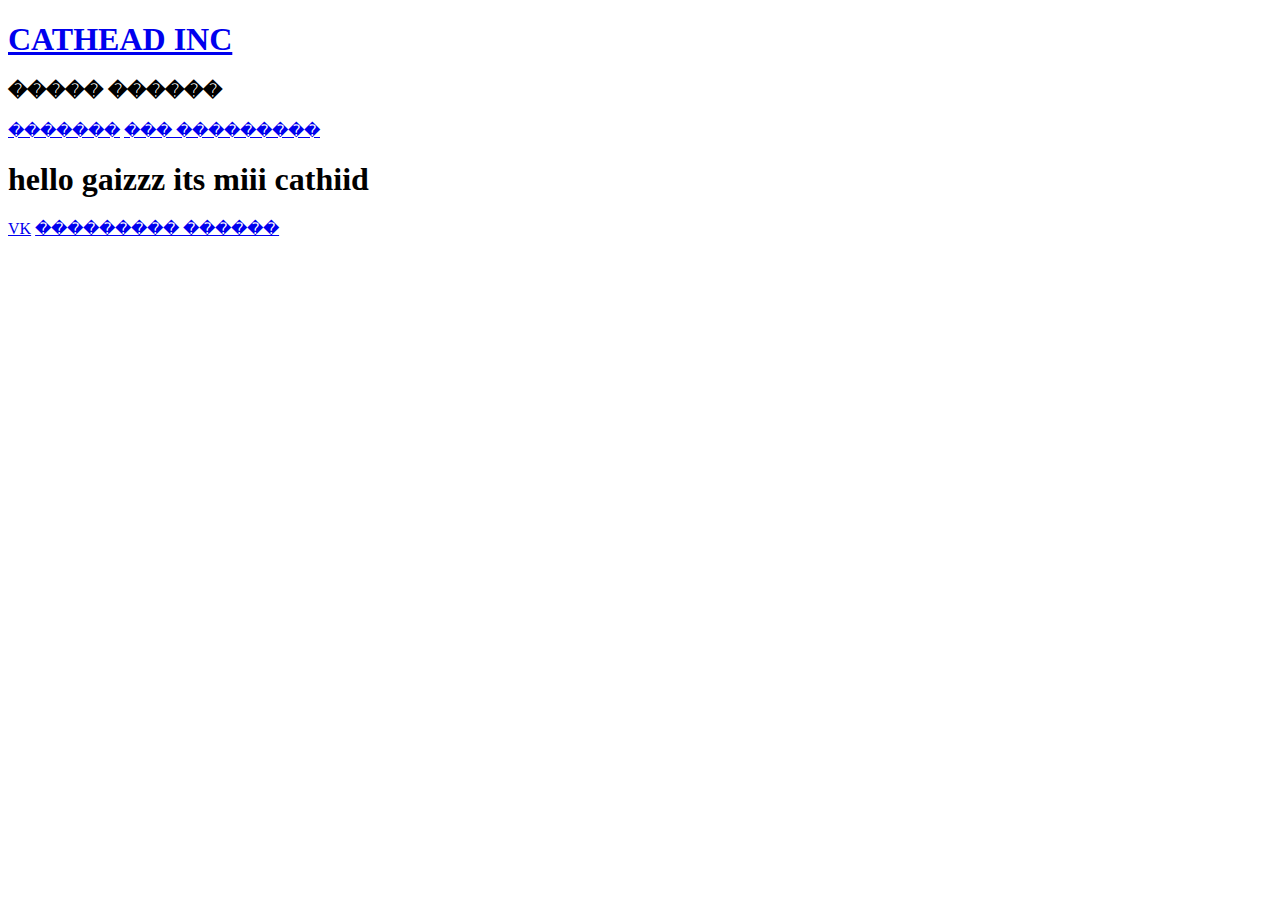
==== index.html @ d75dce57 "Add files via upload" ====
<!DOCTYPE html>
<html lang="ru">
<head>
<meta charset="utf-8">
<title>cathead</title>
</head>
<body id="top">

<header>
    <h1>
      <a href="index.html">CATHEAD INC</a>
    </h1>
    <h3>����� ������</h3>
    <nav>
      <a href="index.html">�������</a>
      <a href="str2.html">��� ���������</a>
    </nav>	
  </header>

<h1>hello gaizzz its miii cathiid</h1>
<a href="http://vk.com/cathead" target="_blank">VK</a>
<a href="#top">��������� ������</a>
</body>
</html>
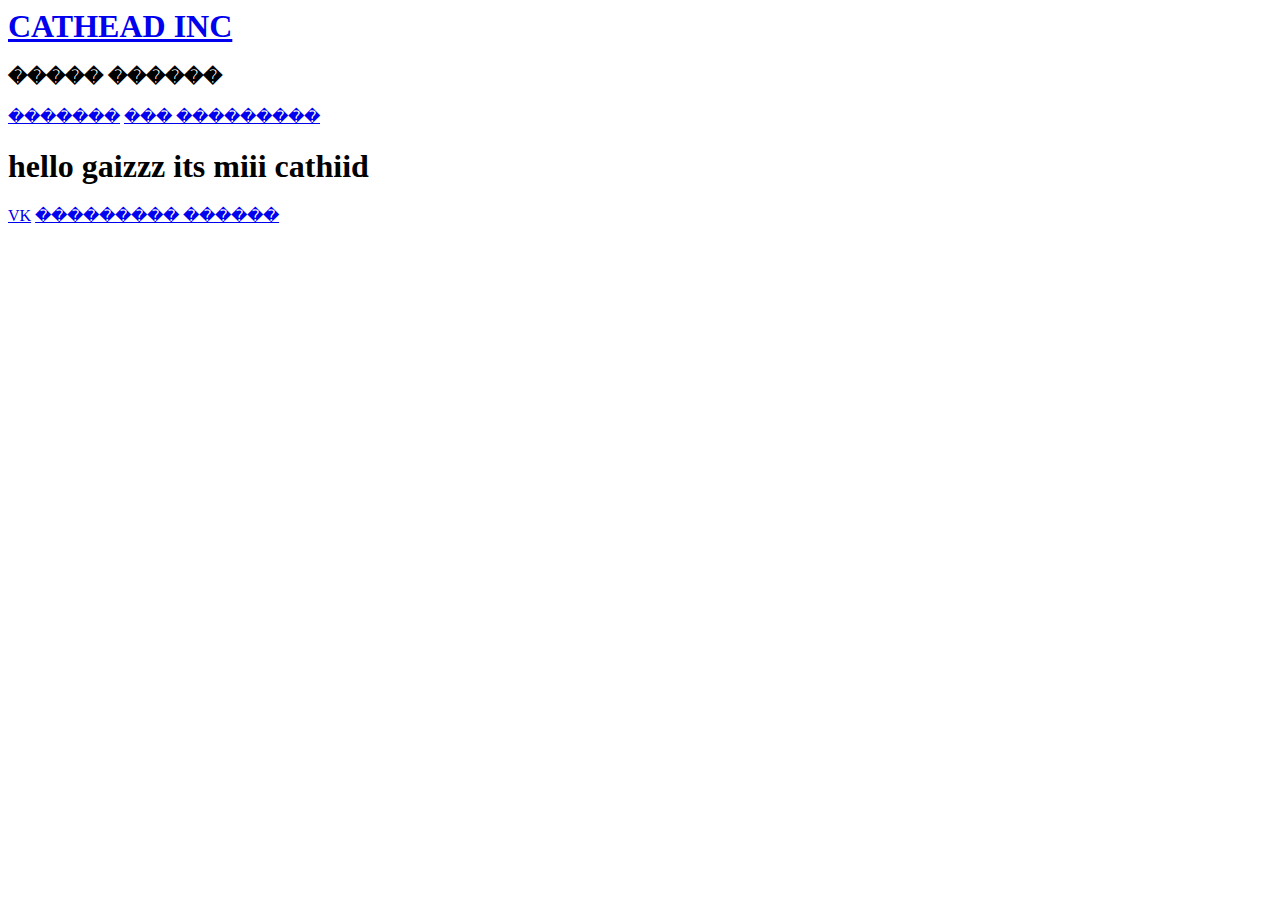
==== commit 528ff000: "Add files via upload" ====
--- a/index.html
+++ b/index.html
@@ -1,5 +1,4 @@
-<!DOCTYPE html>
-<html lang="ru">
+<html>
 <head>
 <meta charset="utf-8">
 <title>cathead</title>
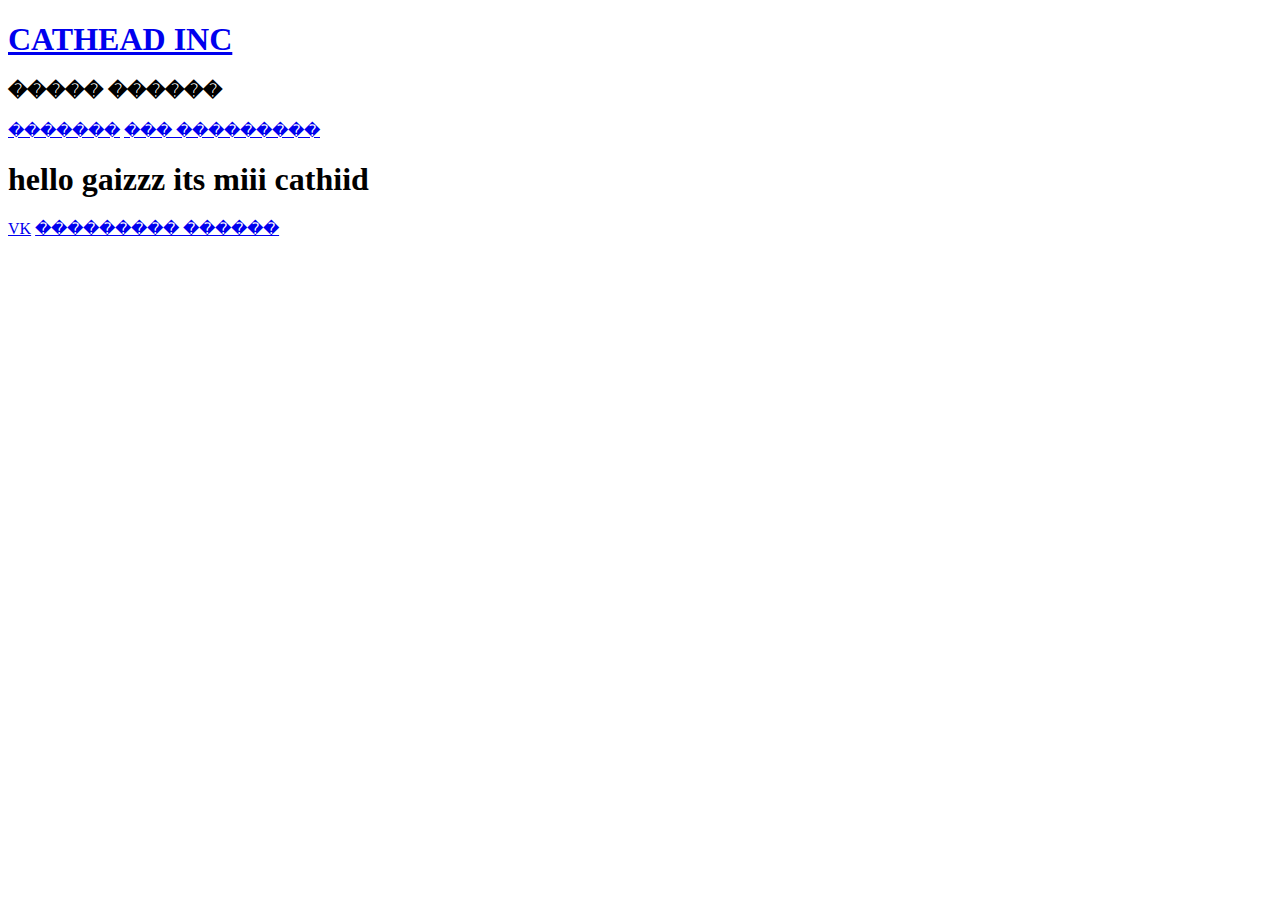
==== commit 37295f04: "Add files via upload" ====
--- a/index.html
+++ b/index.html
@@ -1,9 +1,10 @@
-<html>
+<!DOCTYPE html>
+<html lang="ru">
 <head>
 <meta charset="utf-8">
 <title>cathead</title>
 </head>
-<body id="top">
+<body>
 
 <header>
     <h1>
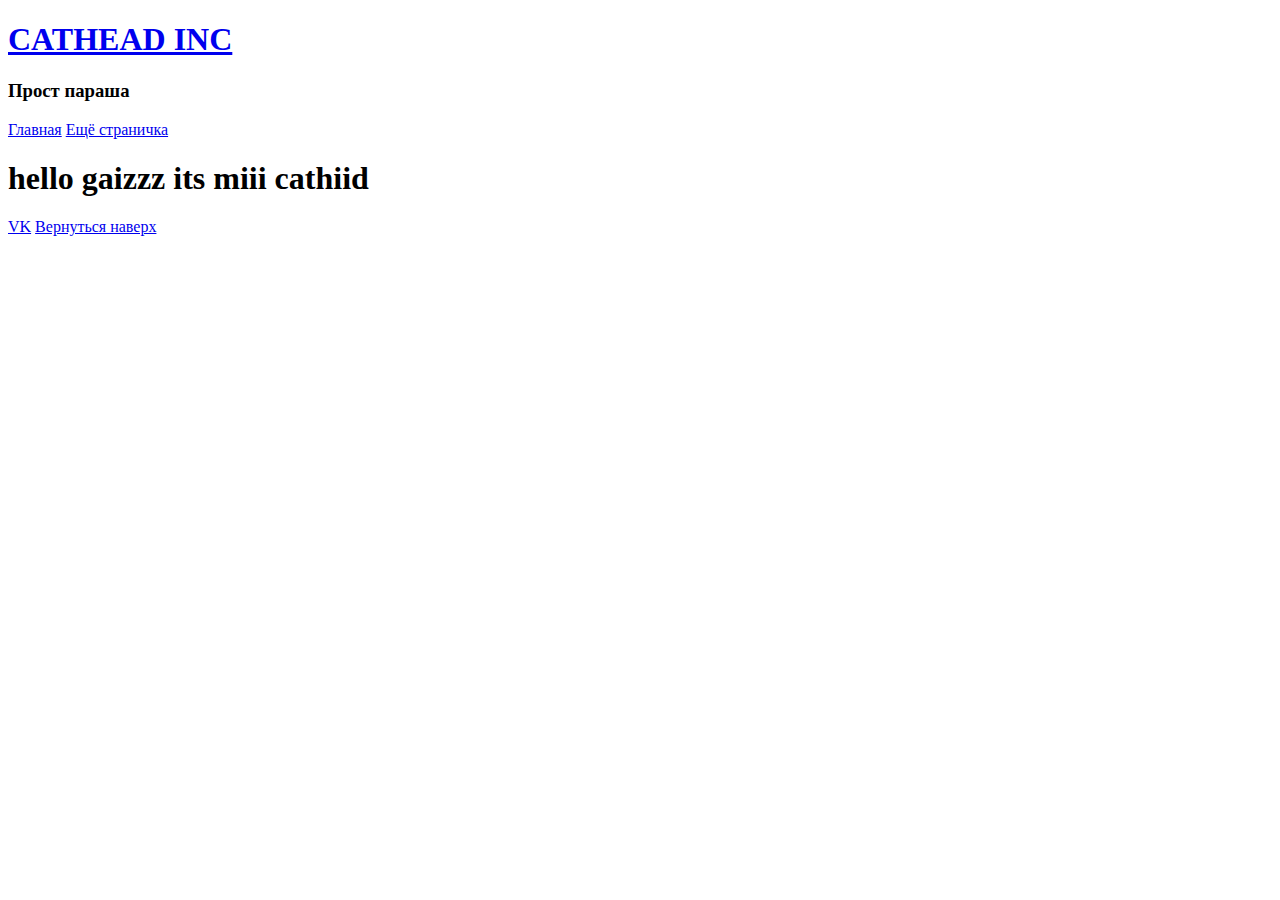
==== commit b81aca88: "Add files via upload" ====
--- a/index.html
+++ b/index.html
@@ -1,10 +1,10 @@
 <!DOCTYPE html>
 <html lang="ru">
 <head>
-<meta charset="utf-8">
+<meta charset="windows-1251">
 <title>cathead</title>
 </head>
-<body>
+<body id="top">
 
 <header>
     <h1>
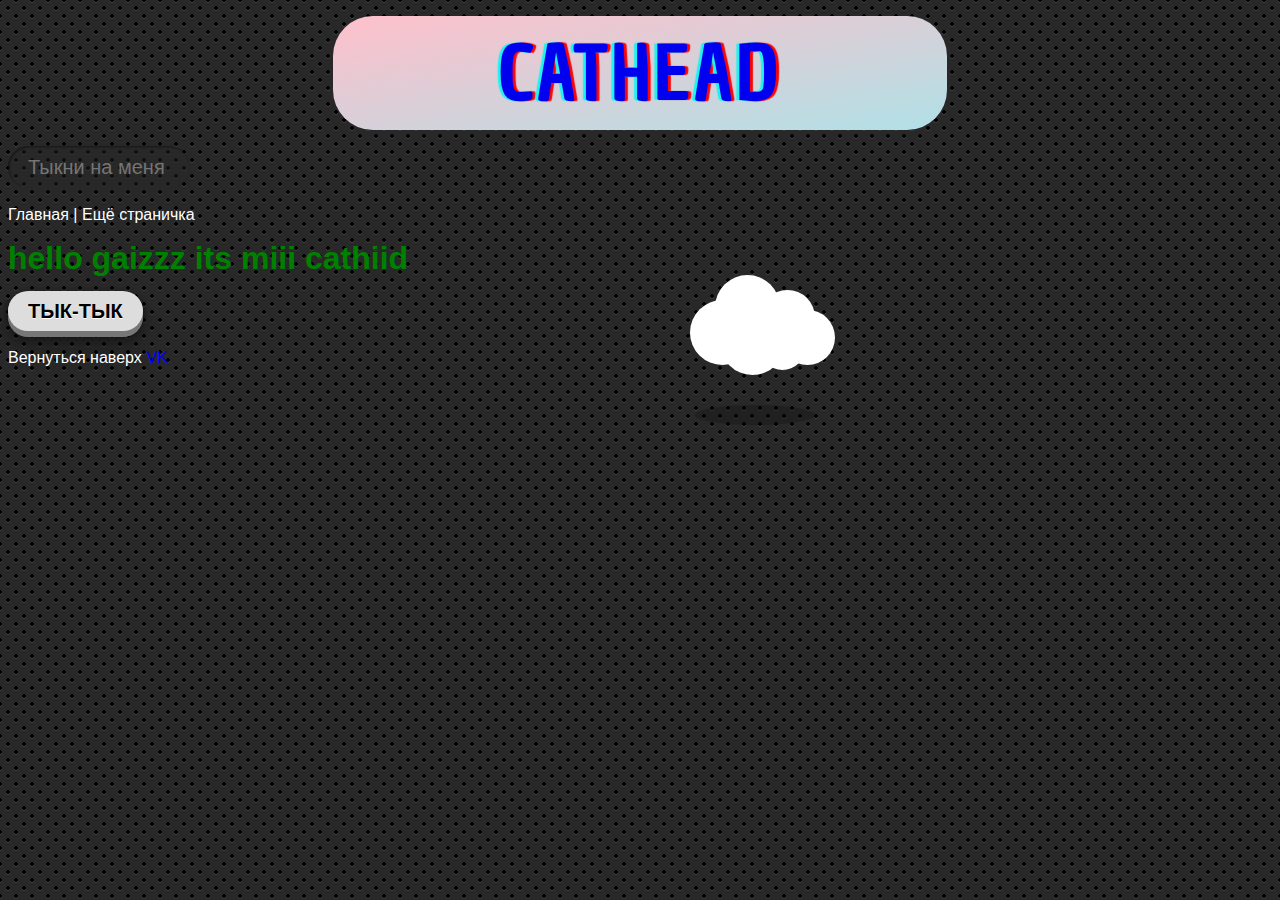
==== commit e7b5df96: "Add files via upload" ====
--- a/index.html
+++ b/index.html
@@ -1,24 +1,35 @@
-<!DOCTYPE html>
+﻿<!DOCTYPE html>
 <html lang="ru">
 <head>
-<meta charset="windows-1251">
+<meta charset="utf-8">
+<link href="style.css" rel="stylesheet">
 <title>cathead</title>
 </head>
-<body id="top">
+<body id="top">  <!-- цвет ссылок и фона -->
 
-<header>
-    <h1>
-      <a href="index.html">CATHEAD INC</a>
-    </h1>
-    <h3>����� ������</h3>
-    <nav>
-      <a href="index.html">�������</a>
-      <a href="str2.html">��� ���������</a>
+  <header>
+    
+ <p><div class="gradient" style="text-align: center"> <div class="anaglyph">
+   <a href="index.html">CATHEAD</a> </div> </div>
+    <link async href="http://fonts.googleapis.com/css?family=Chau%20Philomene%20One" data-          generated="http://enjoycss.com" rel="stylesheet" type="text/css"/><p>
+
+<input class="button" placeholder="Тыкни на меня" />
+
+        <nav>
+      <p><a href="index.html" style="color: white">Главная |</a>
+      <a href="str2.html" style="color: white">Ещё страничка</a><p>   <!-- <p> это блок -->
     </nav>	
   </header>
 
-<h1>hello gaizzz its miii cathiid</h1>
-<a href="http://vk.com/cathead" target="_blank">VK</a>
-<a href="#top">��������� ������</a>
+<h1 style="color: green">hello gaizzz its miii cathiid</h1>
+
+<div class="enjoy-css">ТЫК-ТЫК</div>
+
+
+<p><a href="#top" style="color: white">Вернуться наверх</a>
+<a href="http://vk.com/cathead" style="color: blue" target="_blank">VK</a><p>
+
+<div class="cloudy"></div>
+
 </body>
 </html>--- a/style.css
+++ b/style.css
@@ -0,0 +1,170 @@
+body {
+  background:
+radial-gradient(black 15%, transparent 16%) 0 0,
+radial-gradient(black 15%, transparent 16%) 8px 8px,
+radial-gradient(rgba(255,255,255,.1) 15%, transparent 20%) 0 1px,
+radial-gradient(rgba(255,255,255,.1) 15%, transparent 20%) 8px 9px;
+background-color:#282828;
+background-size:16px 16px;
+font: 300 16px/22px "Roboto", "Open Sans", "Helvetica Neue", Helvetica, Arial, sans-serif;
+}
+
+a {
+  text-decoration:none;
+}
+
+.gradient {
+  height: 100px;
+  width: 600px;
+  margin: auto;
+  background: linear-gradient(to top left, powderblue, pink);
+padding: 7px;
+border-radius: 40px;
+}
+.notice-success {
+  background: #67b11c url("http://community.edgecast.steamstatic.com/economy/emoticon/SYMSheart") 20px 50% no-repeat;
+  border: 2px solid #467813;
+  border-radius: 5px;
+  color: #fff;
+  font-family: "Helvetica Neue", Helvetica, Arial, sans-serif;
+  padding: 15px 20px 15px 50px;
+}
+.anaglyph {
+  -webkit-box-sizing: content-box;
+  -moz-box-sizing: content-box;
+  box-sizing: content-box;
+  border: none;
+  font: normal 75px/normal "Chau Philomene One", Helvetica, sans-serif;
+  color: rgb(51, 51, 51);
+  text-align: center;
+  -o-text-overflow: clip;
+  text-overflow: clip;
+  letter-spacing: 3px;
+  text-shadow: -3px 0 1px rgb(30,242,241) , 3px 0 1px rgb(246,5,10) ;
+}
+
+/* ���� ������ */
+.button {
+  display: inline-block;
+  -webkit-box-sizing: border-box;
+  -moz-box-sizing: border-box;
+  box-sizing: border-box;
+  width: 182px;
+  height: 42px;
+  cursor: pointer;
+  top: 0;
+  right: 0;
+  bottom: 0;
+  left: 0;
+  padding: 0 20px;
+  overflow: hidden;
+  border: none;
+  -webkit-border-radius: 21px;
+  border-radius: 21px;
+  font: normal 20px/normal "Antic", Helvetica, sans-serif;
+  color: rgba(140,140,140,1);
+  text-decoration: normal;
+  -o-text-overflow: ellipsis;
+  text-overflow: ellipsis;
+  background: rgba(40,40,40,0.4);
+  -webkit-box-shadow: 1px 1px 2px 0 rgba(0,0,0,0.5) inset;
+  box-shadow: 1px 1px 2px 0 rgba(0,0,0,0.5) inset;
+  -webkit-transition: all 502ms cubic-bezier(0.68, -0.75, 0.265, 1.75);
+  -moz-transition: all 502ms cubic-bezier(0.68, -0.75, 0.265, 1.75);
+  -o-transition: all 502ms cubic-bezier(0.68, -0.75, 0.265, 1.75);
+  transition: all 502ms cubic-bezier(0.68, -0.75, 0.265, 1.75);
+}
+
+.button:hover {
+  color: rgba(181,181,181,1);
+  background: rgba(0,0,0,0.4);
+  -webkit-transition: all 500ms cubic-bezier(0.68, -0.75, 0.265, 1.75);
+  -moz-transition: all 500ms cubic-bezier(0.68, -0.75, 0.265, 1.75);
+  -o-transition: all 500ms cubic-bezier(0.68, -0.75, 0.265, 1.75);
+  transition: all 500ms cubic-bezier(0.68, -0.75, 0.265, 1.75);
+}
+
+.button:focus {
+  width: 213px;
+  cursor: default;
+  padding: -13px 20px 0;
+  color: rgba(255,255,255,1);
+  -webkit-transition: all 601ms cubic-bezier(0.68, -0.75, 0.265, 1.75);
+  -moz-transition: all 601ms cubic-bezier(0.68, -0.75, 0.265, 1.75);
+  -o-transition: all 601ms cubic-bezier(0.68, -0.75, 0.265, 1.75);
+  transition: all 601ms cubic-bezier(0.68, -0.75, 0.265, 1.75);
+}
+
+/* ������ */
+.enjoy-css {
+  display: inline-block;
+  -webkit-box-sizing: content-box;
+  -moz-box-sizing: content-box;
+  box-sizing: content-box;
+  cursor: pointer;
+  padding: 0 20px;
+  border: none;
+  -webkit-border-radius: 20px;
+  class="support css-property">border-radius: 20px;
+  font: normal normal bold 20px/40px "Baumans", Helvetica, sans-serif;
+  color: black;
+  -o-text-overflow: clip;
+  text-overflow: clip;
+  background: rgb(221, 221, 221);
+  -webkit-box-shadow: 0 1px 0 0 rgb(119,119,119) , 0 2px 0 0 rgb(119,119,119) , 0 3px 0 0 rgb(119,119,119) , 0 4px 0 0 rgb(119,119,119) , 0 5px 0 0 rgb(119,119,119) , 0 6px 0 0 rgb(119,119,119) , 0 0 5px 0 rgba(0,0,0,0.0980392) , 0 1px 3px 0 rgba(0,0,0,0.298039) , 0 3px 5px 0 rgba(0,0,0,0.2) , 0 5px 10px 0 rgba(0,0,0,0.247059) , 0 10px 10px 0 rgba(0,0,0,0.2) , 0 20px 20px 0 rgba(0,0,0,0.14902) ;
+  box-shadow: 0 1px 0 0 rgb(119,119,119) , 0 2px 0 0 rgb(119,119,119) , 0 3px 0 0 rgb(119,119,119) , 0 4px 0 0 rgb(119,119,119) , 0 5px 0 0 rgb(119,119,119) , 0 6px 0 0 rgb(119,119,119) , 0 0 5px 0 rgba(0,0,0,0.0980392) , 0 1px 3px 0 rgba(0,0,0,0.298039) , 0 3px 5px 0 rgba(0,0,0,0.2) , 0 5px 10px 0 rgba(0,0,0,0.247059) , 0 10px 10px 0 rgba(0,0,0,0.2) , 0 20px 20px 0 rgba(0,0,0,0.14902) ;
+  text-shadow: 0 1px 0 #FFFFFF ;
+}
+
+.enjoy-css:hover {
+  background: #FFFFFF;
+}
+
+.enjoy-css:active {
+  margin: 6px 0 0;
+  background: rgb(221, 221, 221);
+  -webkit-box-shadow: 0 -1px 10px 0 rgba(0,0,0,0.247059) , 0 4px 10px 0 rgba(0,0,0,0.2) , 0 14px 20px 0 rgba(0,0,0,0.14902) ;
+  box-shadow: 0 -1px 10px 0 rgba(0,0,0,0.247059) , 0 4px 10px 0 rgba(0,0,0,0.2) , 0 14px 20px 0 rgba(0,0,0,0.14902) ;
+}
+
+.enjoy-css:focus {
+  background: rgb(221, 221, 221);
+}
+
+/* �������� */
+.cloudy {
+	animation: cloudy 5s ease-in-out infinite;
+	background: #FFFFFF;
+	border-radius: 50%;
+	box-shadow: 
+		#FFFFFF 65px -15px 0 -5px, 
+		#FFFFFF 25px -25px, 
+		#FFFFFF 30px 10px, 
+		#FFFFFF 60px 15px 0 -10px, 
+		#FFFFFF 85px 5px 0 -5px;
+	height: 65px;
+	width: 65px; 
+	margin-left: -60px;
+	position: absolute;
+	left: 750px;
+	top: 300px; 
+}
+.cloudy:after {
+	animation: cloudy_shadow 5s ease-in-out infinite;
+	background: #000000;
+	border-radius: 50%;
+	content: '';
+	height: 20px;
+	width: 120px;
+	opacity: 0.2;
+	position: absolute;
+	left: 5px; 
+	bottom: -60px;
+  transform: scale(1);
+}
+@keyframes cloudy {
+	50% { transform: translateY(-20px); }
+}
+@keyframes cloudy_shadow {
+	50% { transform: translateY(20px) scale(.7); opacity:.05; }
+}
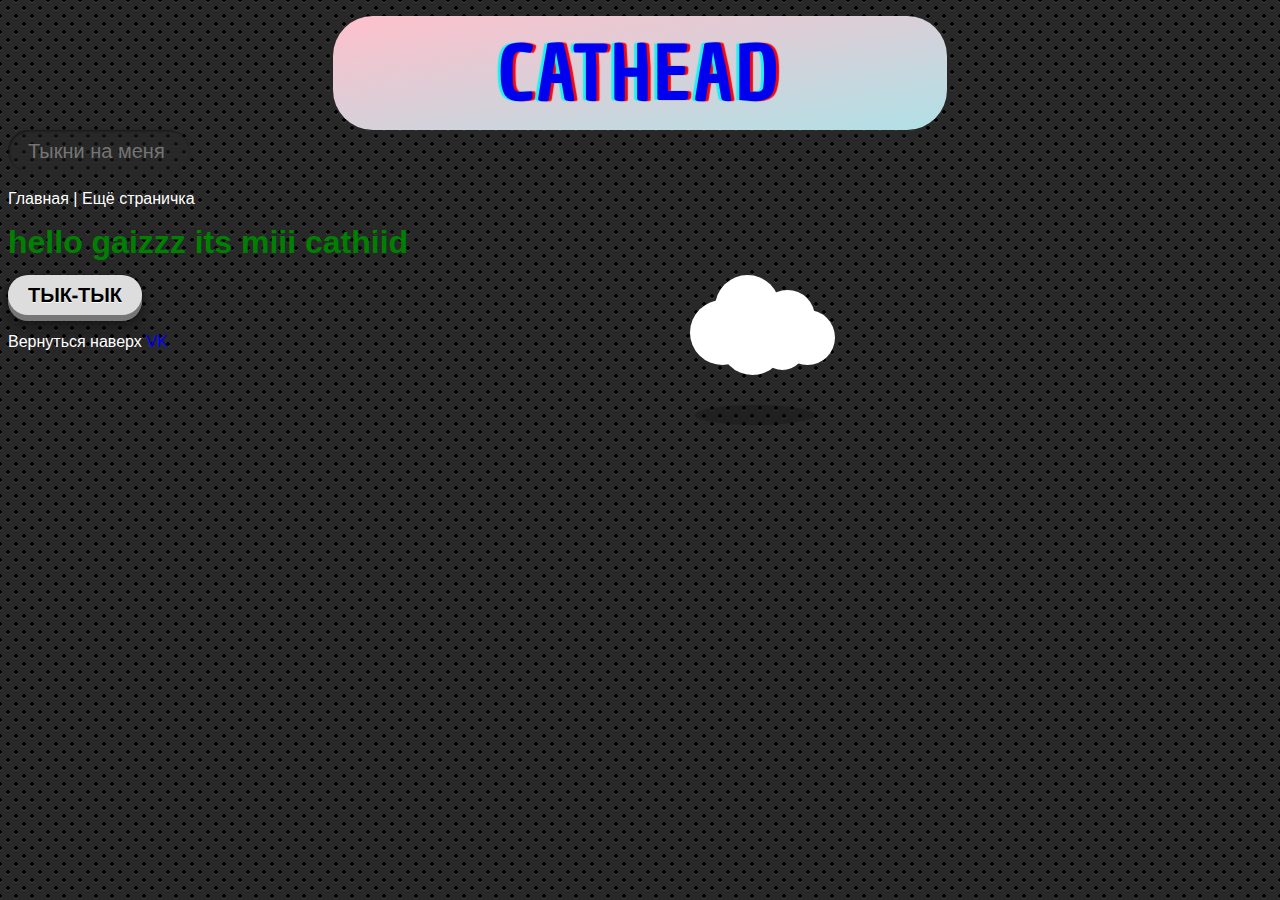
==== commit 5d23878b: "Add files via upload" ====
--- a/index.html
+++ b/index.html
@@ -11,7 +11,8 @@
     
  <p><div class="gradient" style="text-align: center"> <div class="anaglyph">
    <a href="index.html">CATHEAD</a> </div> </div>
-    <link async href="http://fonts.googleapis.com/css?family=Chau%20Philomene%20One" data-          generated="http://enjoycss.com" rel="stylesheet" type="text/css"/><p>
+    <link async href="http://fonts.googleapis.com/css?family=Chau%20Philomene%20One" data-generated="http://enjoycss.com" rel="stylesheet" type="text/css"/>
+<link async href="http://fonts.googleapis.com/css?family=Baumans" data-generated="http://enjoycss.com" rel="stylesheet" type="text/css"/>
 
 <input class="button" placeholder="Тыкни на меня" />
 
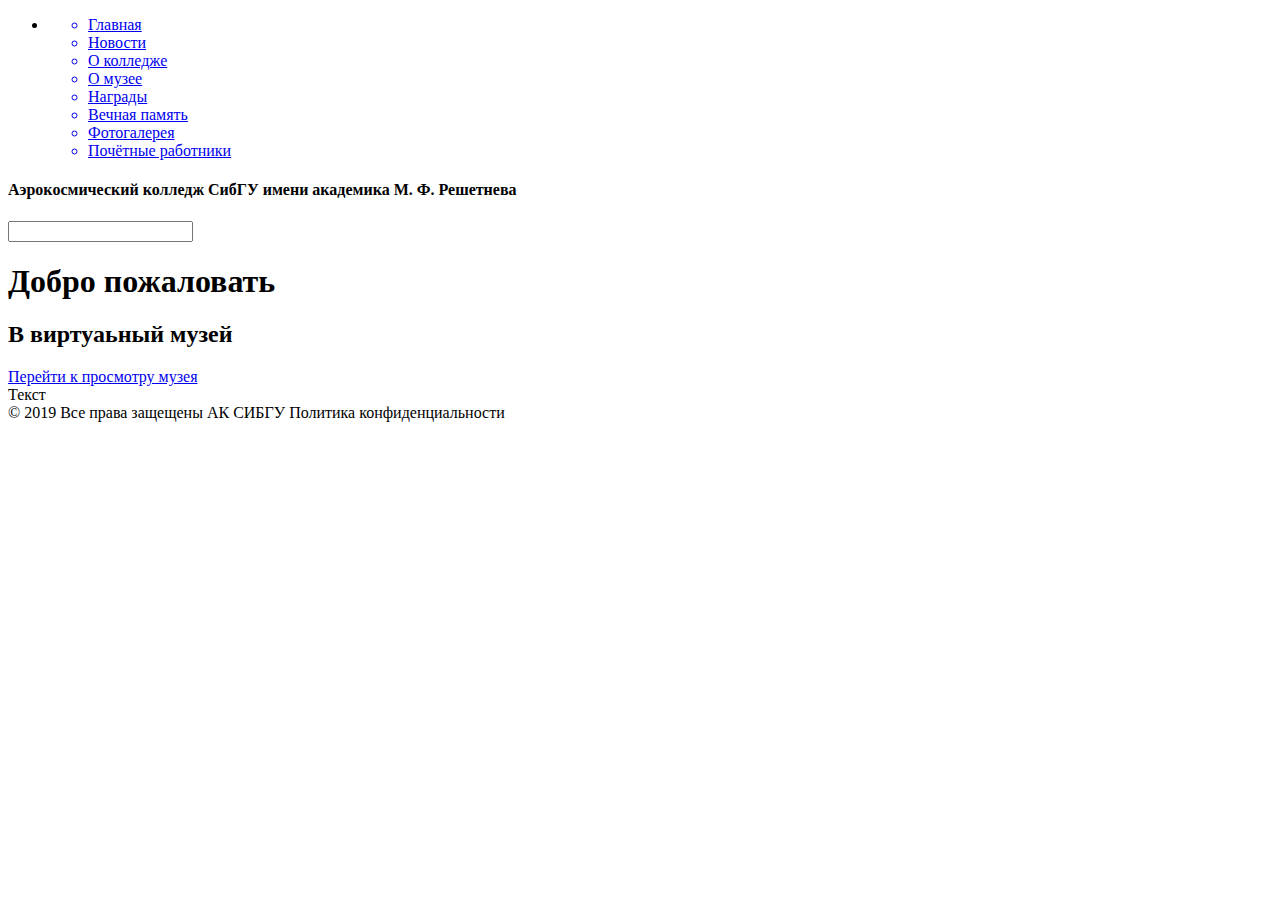
==== commit b4c4ae66: "Add files via upload" ====
--- a/index.html
+++ b/index.html
@@ -1,36 +1,48 @@
-﻿<!DOCTYPE html>
-<html lang="ru">
+<!DOCTYPE html>
+<html lang="en">
 <head>
-<meta charset="utf-8">
-<link href="style.css" rel="stylesheet">
-<title>cathead</title>
+	<meta charset="UTF-8">
+	<title>Главная</title>
+	<link rel="stylesheet" href="css/style.css">
+	<link rel="stylesheet" href="https://use.fontawesome.com/releases/v5.8.1/css/all.css" integrity="sha384-50oBUHEmvpQ+1lW4y57PTFmhCaXp0ML5d60M1M7uH2+nqUivzIebhndOJK28anvf" crossorigin="anonymous">
 </head>
-<body id="top">  <!-- цвет ссылок и фона -->
-
-  <header>
-    
- <p><div class="gradient" style="text-align: center"> <div class="anaglyph">
-   <a href="index.html">CATHEAD</a> </div> </div>
-    <link async href="http://fonts.googleapis.com/css?family=Chau%20Philomene%20One" data-generated="http://enjoycss.com" rel="stylesheet" type="text/css"/>
-<link async href="http://fonts.googleapis.com/css?family=Baumans" data-generated="http://enjoycss.com" rel="stylesheet" type="text/css"/>
-
-<input class="button" placeholder="Тыкни на меня" />
-
-        <nav>
-      <p><a href="index.html" style="color: white">Главная |</a>
-      <a href="str2.html" style="color: white">Ещё страничка</a><p>   <!-- <p> это блок -->
-    </nav>	
-  </header>
-
-<h1 style="color: green">hello gaizzz its miii cathiid</h1>
-
-<div class="enjoy-css">ТЫК-ТЫК</div>
-
-
-<p><a href="#top" style="color: white">Вернуться наверх</a>
-<a href="http://vk.com/cathead" style="color: blue" target="_blank">VK</a><p>
-
-<div class="cloudy"></div>
-
+<body>
+	<!--Шапка сайта-->
+	<header>
+		<ul class="top_menu">
+			<li><i class="fa fa-bars" aria-hidden="true"></i>
+				<ul class="sub_menu">
+					<a href="index.php"><li>Главная</li></a>
+					<a href="news.php"><li>Новости</li></a>
+					<a href="college.php"><li>О колледже</li></a>
+					<a href="museum.php"><li>О музее</li></a>
+					<a href="reward.php"><li>Награды</li></a>
+					<a href="memory.php"><li>Вечная память</li></a>
+					<a href="panorama.php"><li>Фотогалерея</li></a>
+					<a href="respect.php"><li>Почётные работники</li></a>
+				</ul>
+			</li>
+		</ul>
+		<h4>Аэрокосмический колледж СибГУ имени академика М. Ф. Решетнева</h4>
+		<div class="right_side">
+			<i class='fa fa-search' aria-hidden='true'></i>
+			<input type="text">
+		</div>
+	</header>
+	<main>
+		<div class="main_area">
+			<h1>Добро пожаловать</h1>
+			<h2>В виртуаьный музей</h2>
+			<i class="fa fa-chevron-right fa-2x" aria-hidden="true"></i>
+			<a href="panorama.php" class="portal">Перейти к просмотру музея</a>
+			<i class="fa fa-chevron-left fa-2x" aria-hidden="true"></i>
+		</div>
+		<div class="text_area">
+			Текст
+		</div>
+	</main>
+	<footer>
+		&#169; 2019 Все права защещены АК СИБГУ Политика конфиденциальности
+	</footer>
 </body>
 </html>